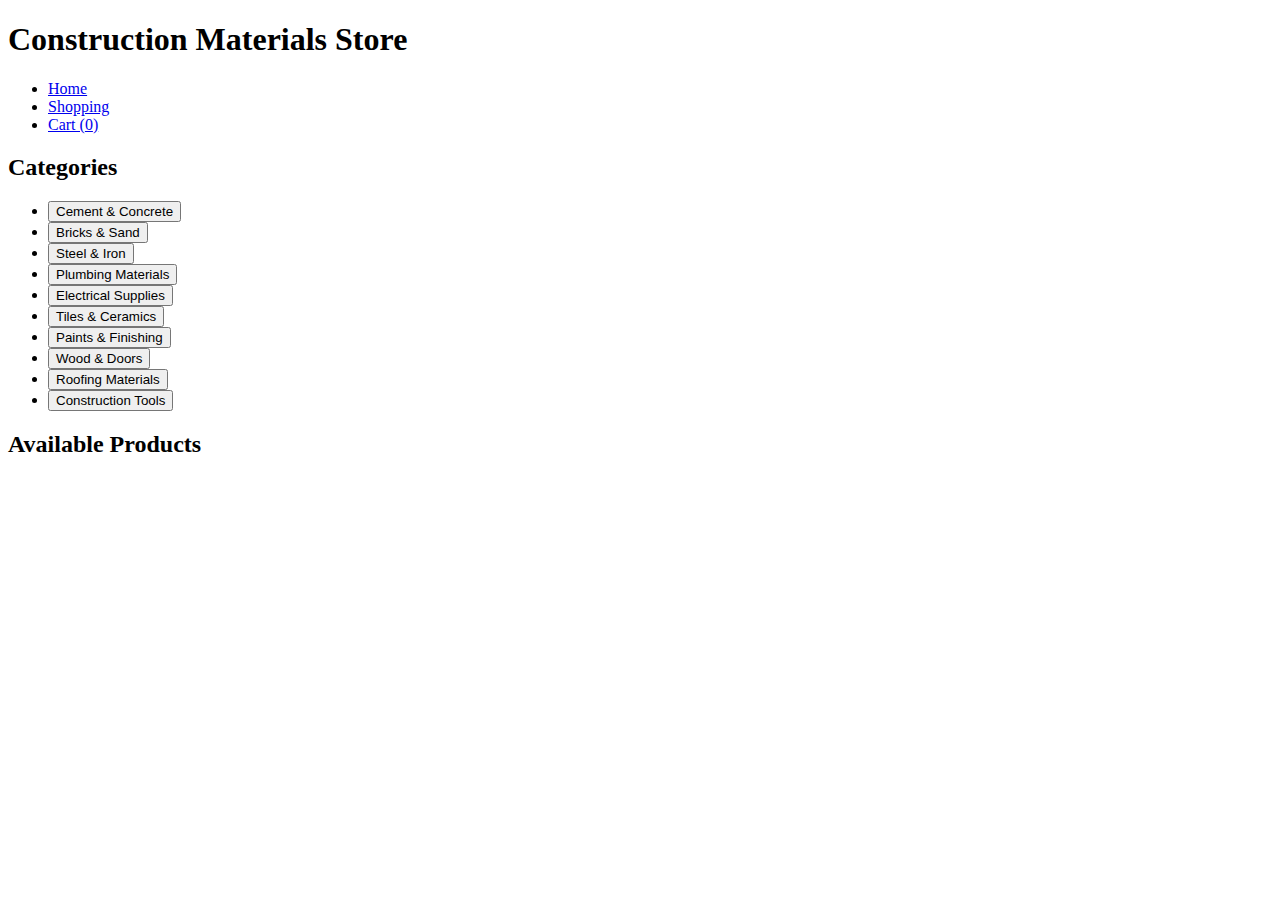
==== shopping.html @ 0401b734 "Create shopping.html" ====
<!DOCTYPE html>
<html lang="en">
<head>
    <meta charset="UTF-8">
    <meta name="viewport" content="width=device-width, initial-scale=1.0">
    <title>Construction Materials Shopping</title>
    <link rel="stylesheet" href="styles.css">
</head>
<body>

    <header>
        <h1>Construction Materials Store</h1>
        <nav>
            <ul>
                <li><a href="#">Home</a></li>
                <li><a href="#">Shopping</a></li>
                <li><a href="cart.html">Cart (<span id="cart-count">0</span>)</a></li>
            </ul>
        </nav>
    </header>

    <section class="categories">
        <h2>Categories</h2>
        <ul>
            <li><button onclick="filterCategory('cement')">Cement & Concrete</button></li>
            <li><button onclick="filterCategory('bricks')">Bricks & Sand</button></li>
            <li><button onclick="filterCategory('steel')">Steel & Iron</button></li>
            <li><button onclick="filterCategory('plumbing')">Plumbing Materials</button></li>
            <li><button onclick="filterCategory('electrical')">Electrical Supplies</button></li>
            <li><button onclick="filterCategory('tiles')">Tiles & Ceramics</button></li>
            <li><button onclick="filterCategory('paint')">Paints & Finishing</button></li>
            <li><button onclick="filterCategory('wood')">Wood & Doors</button></li>
            <li><button onclick="filterCategory('roofing')">Roofing Materials</button></li>
            <li><button onclick="filterCategory('tools')">Construction Tools</button></li>
        </ul>
    </section>

    <section class="products">
        <h2>Available Products</h2>
        <div id="product-list">
            <!-- Products will be loaded here dynamically -->
        </div>
    </section>

    <script src="script.js"></script>
</body>
</html>
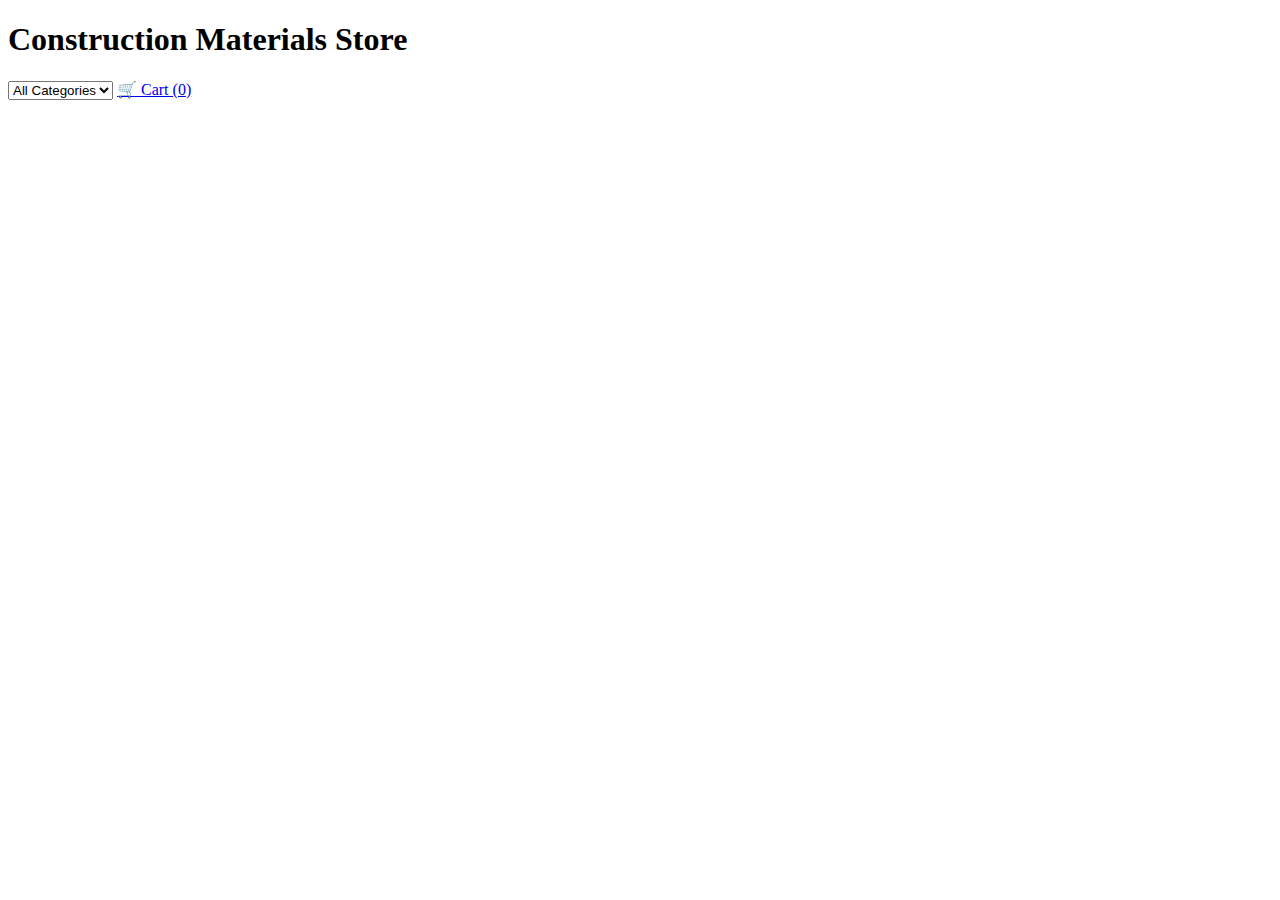
==== commit c626b637: "Update shopping.html" ====
--- a/shopping.html
+++ b/shopping.html
@@ -11,36 +11,25 @@
     <header>
         <h1>Construction Materials Store</h1>
         <nav>
-            <ul>
-                <li><a href="#">Home</a></li>
-                <li><a href="#">Shopping</a></li>
-                <li><a href="cart.html">Cart (<span id="cart-count">0</span>)</a></li>
-            </ul>
+            <select id="categoryFilter">
+                <option value="all">All Categories</option>
+                <option value="cement">Cement</option>
+                <option value="steel">Steel</option>
+                <option value="bricks">Bricks</option>
+                <option value="pipes">Pipes</option>
+                <option value="tiles">Tiles</option>
+                <option value="paint">Paint</option>
+                <option value="electrical">Electrical</option>
+            </select>
+            <a href="cart.html">🛒 Cart (<span id="cart-count">0</span>)</a>
         </nav>
     </header>
 
-    <section class="categories">
-        <h2>Categories</h2>
-        <ul>
-            <li><button onclick="filterCategory('cement')">Cement & Concrete</button></li>
-            <li><button onclick="filterCategory('bricks')">Bricks & Sand</button></li>
-            <li><button onclick="filterCategory('steel')">Steel & Iron</button></li>
-            <li><button onclick="filterCategory('plumbing')">Plumbing Materials</button></li>
-            <li><button onclick="filterCategory('electrical')">Electrical Supplies</button></li>
-            <li><button onclick="filterCategory('tiles')">Tiles & Ceramics</button></li>
-            <li><button onclick="filterCategory('paint')">Paints & Finishing</button></li>
-            <li><button onclick="filterCategory('wood')">Wood & Doors</button></li>
-            <li><button onclick="filterCategory('roofing')">Roofing Materials</button></li>
-            <li><button onclick="filterCategory('tools')">Construction Tools</button></li>
-        </ul>
-    </section>
-
-    <section class="products">
-        <h2>Available Products</h2>
-        <div id="product-list">
-            <!-- Products will be loaded here dynamically -->
+    <main>
+        <div id="products-container">
+            <!-- Products Will be Added Here Dynamically -->
         </div>
-    </section>
+    </main>
 
     <script src="script.js"></script>
 </body>
